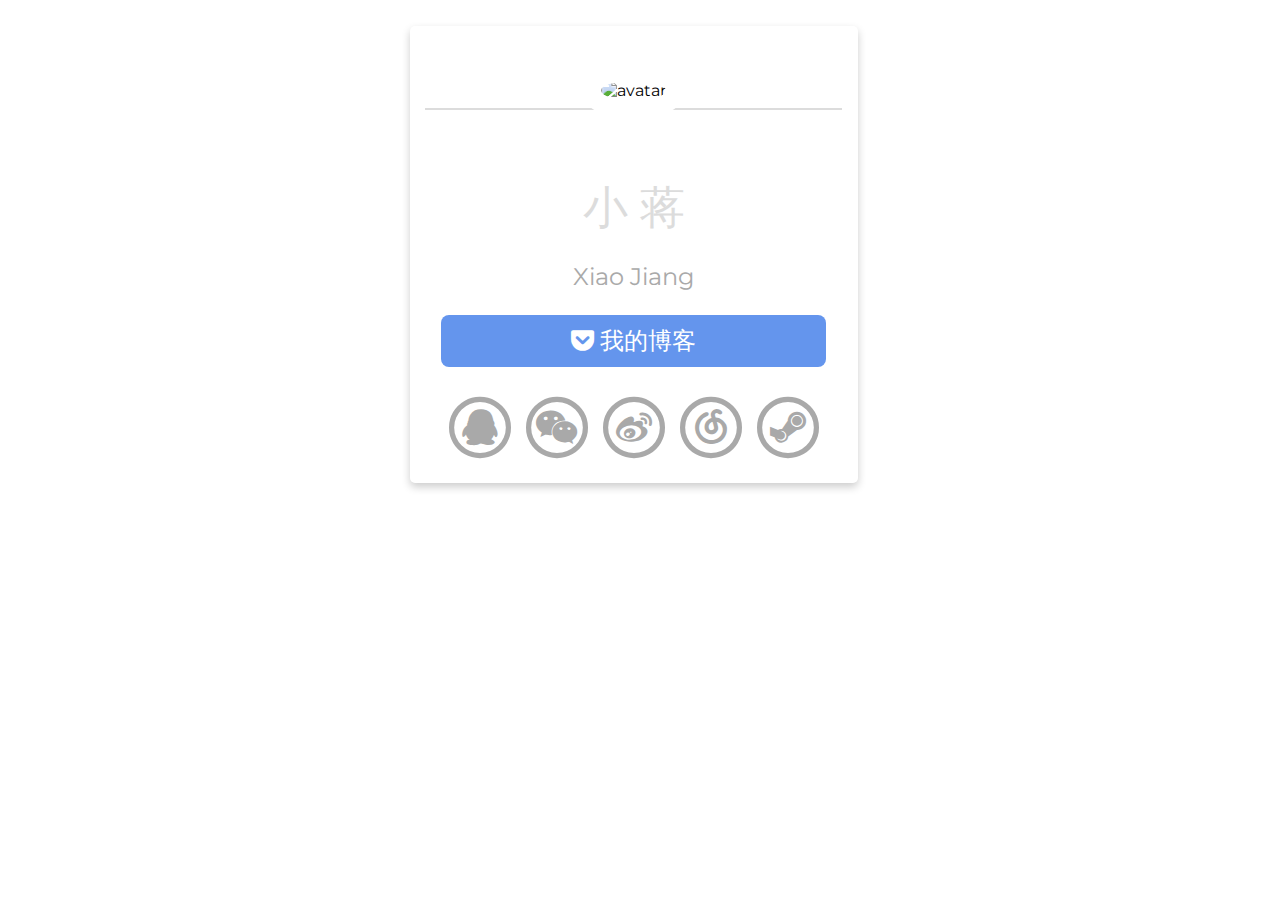
==== index.html @ 09ac82c1 "2022年1月28日16:58:25" ====
<!DOCTYPE html>
<html>
   <head>
      <title>小蒋的个人主页</title>
      <link rel="stylesheet" type="text/css" href="css/style.css">
      <link rel="stylesheet" href="/css/wyy/iconfont.css" type="text/css" media="all">
      <link rel="stylesheet" type="text/css" href="css/font-awesome.css">
      <link rel="stylesheet" type="text/css" href="css/animate.css">
      <link rel="shortcut icon" href="https://cdn.jsdelivr.net/gh/maomengnb/picture/20210721213028.ico" type="image/x-icon">
      <link href="https://fonts.googleapis.com/css?family=Montserrat:700" rel="stylesheet">
      <meta charset="utf-8">
      <meta http-equiv="X-UA-Compatible" content="IE=edge">
      <meta name="viewport" content="width=device-width, initial-scale=1">
      <meta name="description" content>
      <meta name="keywords" content=" ">
      <meta name="author" content="Shrinath Nayak">
      <meta name="robots" content="index, follow">
   </head>
<body>
<div class="adcenter"><script src="js/ggad2_728x90.js"></script></div>
      <!--Card-->
      <div class="card animated fadeIn">
         <center><img class="center animated rollIn" src="https://api.sumt.cn/api/qq.logo.php?qq=596765341" alt="avatar"></center>
         <hr>
         <div class="name">
            小 蒋
         </div>
         <p class="subtitle">Xiao Jiang</p>
         <p class="location"><i class="fa fa-get-pocket"> </i><a href="https://mengclub.xyz" target="_blank"> 我的博客</a>
         </p>
         <p class="icons animated pulse">
            <a href="http://wpa.qq.com/msgrd?v=3&uin=596765341&site=qq&menu=yes" target="_blank">
            <span class="fa-stack fa-lg">
                <i class="fa fa-circle-thin fa-stack-2x"></i>
                <i class="fa fa-qq fa-stack-1x"></i>
            </span>
            </a>
            <a href="https://cdn.jsdelivr.net/gh/maomengnb/picture/20210727194607.png" target="_blank">
            <span class="fa-stack fa-lg">
                <i class="fa fa-circle-thin fa-3x fa-stack-2x"></i>     
                <i class="fa fa-wechat fa-stack-1x"></i>
            </span>
            </a>
            <a href="https://weibo.com/5820197498" target="_blank">
            <span class="fa-stack fa-lg">
                <i class="fa fa-circle-thin fa-stack-2x"></i>
                <i class="fa fa-weibo fa-stack-1x"></i>
            </span>
            </a>
            <a href="https://y.music.163.com/m/user?id=304096705" target="_blank">
            <span class="fa-stack fa-lg">
                <i class="fa fa-circle-thin fa-stack-2x"></i>
                <i class="iconfont icon-wyy1" style="font-size: 1em;"></i>
            </span>
            </a>
            <a href="https://steamcommunity.com/id/596765341/" target="_blank">
            <span class="fa-stack fa-lg">
                <i class="fa fa-circle-thin fa-stack-2x"></i>
                <i class="fa fa-steam fa-stack-1x"></i>
            </span>
            </a>
         </p>
      </div>
      <!--footer-->

   </body>
</html>
---- css/style.css ----
* {
	font-family: 'Montserrat', sans-serif;
}

body {
	width: 100%;
	margin: 0px;
	background-image: url(https://tp.maomeng.cf);
	background-repeat: repeat-y no-repeat;
	background-size: cover;
	background-position: center;
	background-attachment: fixed;
}

.icons>a {
	text-decoration: none;
	color: darkgray;
}

.location>a {
	text-decoration: none;
	color: white;
}

.location:hover {
	box-shadow: 0 8px 16px 0 rgba(0, 0, 0, 0.2);
}

.tlinks{text-indent:-9999px;height:0;line-height:0;font-size:0;overflow:hidden;}
/*---------- Responsive Grid ---------------*/

@media screen and (min-width: 1001px) {
	.card {
		margin-left: 32%;
		margin-top: 2%;
		padding: 0px;
		background-color: white;
		box-shadow: 0 4px 8px 0 rgba(0, 0, 0, 0.2);
		transition: 0.3s;
		width: 35%;
		border-radius: 5px;
	}
	.card:hover {
		box-shadow: 0 8px 16px 0 rgba(0, 0, 0, 1);
	}
	.card img {
		border: 20px solid white;
		border-radius: 50%;
		margin-top: 8%;
		margin-bottom: -15% !important;
		width: 30%;
	}
	.name {
		text-align: center;
		font-size: 2.8em;
		color: gainsboro;
		margin-top: 15%;
		margin-bottom: auto;
		text-transform: capitalize;
	}
	hr {
		width: 93%;
		height: 2px;
		background-color: gainsboro;
		border: 0px;
	}
	.subtitle {
		text-align: center;
		font-size: 1.5em;
		color: darkgray;
	}
	.icons {
		font-size: 18px;
		text-align: center;
		margin-right: 0px;
		margin-left: 0px;
		color: darkgray;
		margin-bottom: 40px;
	}
	.location {
		text-align: center;
		color: white;
		font-size: 1.5em;
		display: block;
		background-color: cornflowerblue;
		padding: 10px;
		margin-left: 7%;
		margin-right: 7%;
		border-radius: 8px;
	}
}

@media (min-width: 100px) and (max-width: 728px) and (orientation:portrait) {
	body {
		width: 100%;
		margin: 0px;
		background: url(../images/bg.jpg) fixed no;
		overflow-x: hidden;
	}
	hr {
		width: 93%;
		height: 2px;
		background-color: gainsboro;
		border: 0px;
	}
	.card {
		margin-top: 10%;
		margin-left: 2%;
		margin-right: 0px;
		background-color: white;
		box-shadow: 0 4px 8px 0 rgba(0, 0, 0, 0.2);
		transition: 0.3s;
		width: 95%;
		border-radius: 5px;
	}
	.card:hover {
		box-shadow: 0 8px 16px 0 rgba(0, 0, 0, 1);
	}
	.card img {
		border: 15px solid white;
		margin-bottom: -20% !important;
		border-radius: 50%;
		width: 33%;
	}
	.name {
		padding-right: 4px;
		padding-left: 4px;
		text-align: center;
		font-size: 2.5em;
		color: gainsboro;
		margin-top: 16%;
		margin-bottom: auto;
		text-transform: capitalize;
	}
	.subtitle {
		text-align: center;
		font-size: 1.2em;
		color: darkgray;
	}
	.icons {
		font-size: 11px;
		text-align: center;
		margin-right: 0px;
		margin-left: 0px;
		color: darkgray;
		margin-bottom: 40px;
	}
	.location {
		text-align: center;
		color: white;
		font-size: 0.8em;
		display: block;
		background-color: cornflowerblue;
		padding: 10px;
		margin-left: 7%;
		margin-right: 7%;
		border-radius: 8px;
	}
}

@media (min-width: 100px) and (max-width: 728px) and (orientation:landscape) {
	body {
		width: 100%;
		margin: 0px;
		background: url(../images/bg.jpg) fixed no;
		overflow-x: hidden;
	}
	hr {
		width: 93%;
		height: 2px;
		background-color: gainsboro;
		border: 0px;
	}
	.card {
		margin-top: 6%;
		margin-left: 9%;
		margin-right: 0px;
		background-color: white;
		box-shadow: 0 4px 8px 0 rgba(0, 0, 0, 0.2);
		transition: 0.3s;
		width: 80%;
		border-radius: 5px;
	}
	.card:hover {
		box-shadow: 0 8px 16px 0 rgba(0, 0, 0, 1);
	}
	.card img {
		border: 15px solid white;
		margin-bottom: -15% !important;
		border-radius: 50%;
		width: 25%;
	}
	.name {
		padding-right: 4px;
		padding-left: 4px;
		text-align: center;
		font-size: 2.8em;
		color: gainsboro;
		margin-top: 16%;
		margin-bottom: auto;
		text-transform: capitalize;
	}
	.subtitle {
		text-align: center;
		font-size: 1.9em;
		color: darkgray;
	}
	.icons {
		font-size: 18px;
		text-align: center;
		margin-right: 0px;
		margin-left: 0px;
		color: darkgray;
		margin-bottom: 40px;
	}
	.location {
		text-align: center;
		color: white;
		font-size: 1.5em;
		display: block;
		background-color: cornflowerblue;
		padding: 10px;
		margin-left: 7%;
		margin-right: 7%;
		border-radius: 8px;
	}
}

@media only screen and (min-width: 728px) and (max-width: 1000px) {
	body {
		width: 100%;
		margin: 0px;
		background: url(../images/bg.jpg) fixed no;
		overflow-x: hidden;
	}
	hr {
		width: 93%;
		height: 2px;
		background-color: gainsboro;
		border: 0px;
	}
	.card {
		margin-top: 4%;
		margin-left: 13%;
		align-content: center;
		background-color: white;
		box-shadow: 0 4px 8px 0 rgba(0, 0, 0, 0.2);
		transition: 0.3s;
		width: 75%;
		border-radius: 5px;
	}
	.card:hover {
		box-shadow: 0 8px 16px 0 rgba(0, 0, 0, 1);
	}
	.card img {
		border: 15px solid white;
		margin-bottom: -18% !important;
		border-radius: 50%;
		width: 30%;
	}
	.name {
		text-align: center;
		font-size: 2.5em;
		color: gainsboro;
		margin-top: 16%;
		margin-bottom: auto;
		text-transform: capitalize;
	}
	.subtitle {
		text-align: center;
		font-size: 2em;
		color: darkgray;
	}
	.icons {
		font-size: 15px;
		text-align: center;
		margin-right: 0px;
		margin-left: 0px;
		color: darkgray;
		margin-bottom: 40px;
	}
	.location {
		text-align: center;
		color: white;
		font-size: 1.8em;
		display: block;
		background-color: cornflowerblue;
		padding: 10px;
		margin-left: 7%;
		margin-right: 7%;
		border-radius: 8px;
	}
}


/*---------- Responsive Grid Ends ---------------*/


/*---------- ICONS ---------------*/

.fa-stack:hover {
	transition: 0.9s;
	transform: rotate(360deg);
}

.fa-lg {
	margin-bottom: 20px;
}

.fa-twitter:hover {
	border-radius: 50%;
	color: white;
	background-color: #1da1f2;
}

.fa-facebook:hover {
	border-radius: 50%;
	color: white;
	background-color: #3b5998;
}

.fa-google-plus:hover {
	border-radius: 50%;
	color: white;
	background-color: #dd4b39;
}

.fa-github:hover {
	border-radius: 50%;
	color: white;
	background-color: black;
}

.fa-instagram:hover {
	border-radius: 50%;
	color: white;
	background-color: #5851db;
}


/*---------- ICONS ENDS---------------*/

footer {
	text-align: center;
	color: white;
	font-size: 1.2em
}
---- css/wyy/iconfont.css ----
@font-face {
  font-family: "iconfont"; /* Project id 2577131 */
  src: url('iconfont.woff2?t=1629602321094') format('woff2'),
       url('iconfont.woff?t=1629602321094') format('woff'),
       url('iconfont.ttf?t=1629602321094') format('truetype');
}

.iconfont {
  font-family: "iconfont" !important;
  font-size: 16px;
  font-style: normal;
  -webkit-font-smoothing: antialiased;
  -moz-osx-font-smoothing: grayscale;
}

.icon-wyy1:before {
  content: "\e600";
}
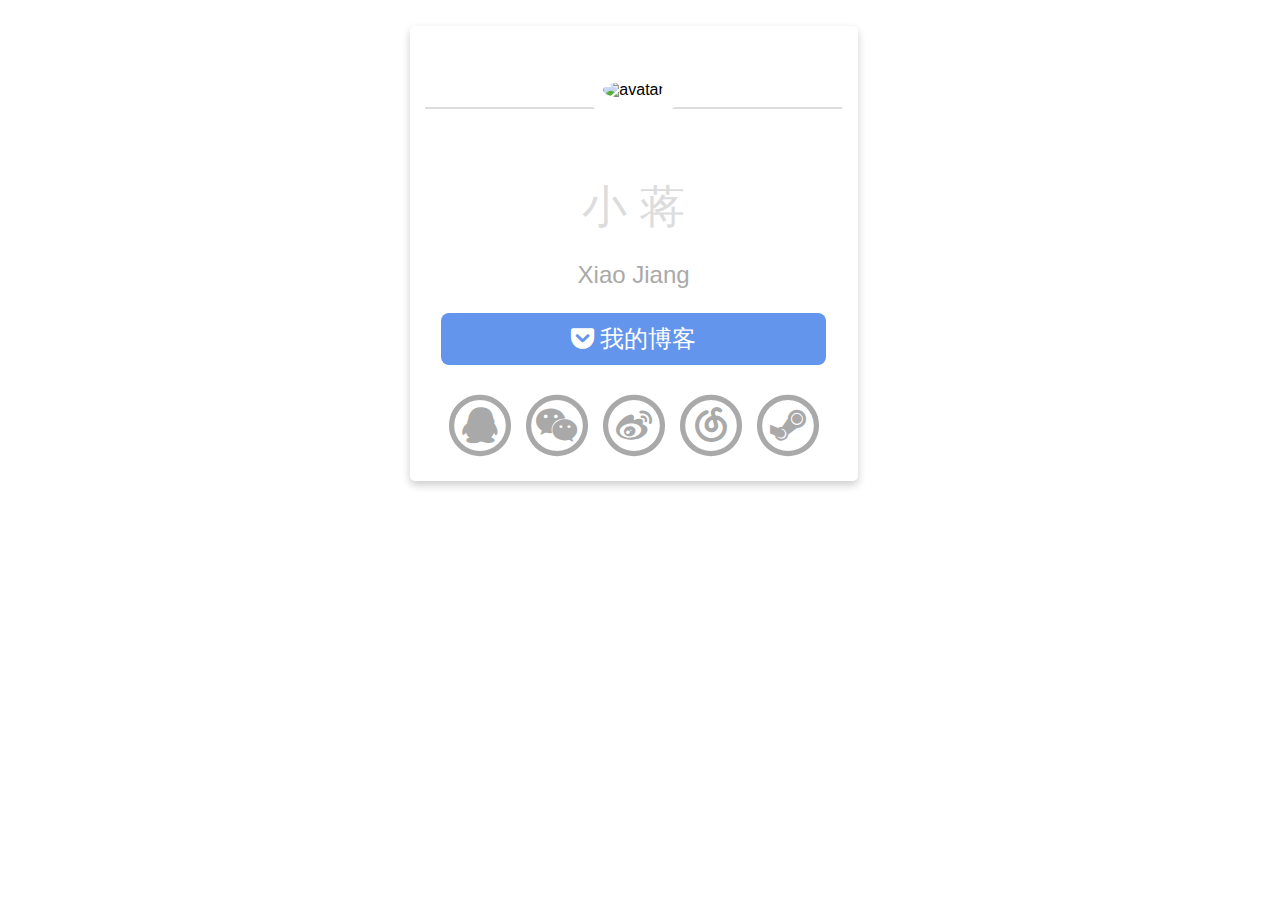
==== commit 10582901: "Update index.html" ====
--- a/index.html
+++ b/index.html
@@ -6,8 +6,7 @@
       <link rel="stylesheet" href="/css/wyy/iconfont.css" type="text/css" media="all">
       <link rel="stylesheet" type="text/css" href="css/font-awesome.css">
       <link rel="stylesheet" type="text/css" href="css/animate.css">
-      <link rel="shortcut icon" href="https://cdn.jsdelivr.net/gh/maomengnb/picture/20210721213028.ico" type="image/x-icon">
-      <link href="https://fonts.googleapis.com/css?family=Montserrat:700" rel="stylesheet">
+      <link rel="shortcut icon" href="/favicon.ico" type="image/x-icon">
       <meta charset="utf-8">
       <meta http-equiv="X-UA-Compatible" content="IE=edge">
       <meta name="viewport" content="width=device-width, initial-scale=1">
@@ -20,22 +19,22 @@
 <div class="adcenter"><script src="js/ggad2_728x90.js"></script></div>
       <!--Card-->
       <div class="card animated fadeIn">
-         <center><img class="center animated rollIn" src="https://api.sumt.cn/api/qq.logo.php?qq=596765341" alt="avatar"></center>
+         <center><img class="center animated rollIn" src="https://i.imgtg.com/2022/10/13/JUoBX.png" alt="avatar"></center>
          <hr>
          <div class="name">
             小 蒋
          </div>
          <p class="subtitle">Xiao Jiang</p>
-         <p class="location"><i class="fa fa-get-pocket"> </i><a href="https://mengclub.xyz" target="_blank"> 我的博客</a>
+         <p class="location"><i class="fa fa-get-pocket"> </i><a href="https://maomeng.cf/" target="_blank"> 我的博客</a>
          </p>
          <p class="icons animated pulse">
-            <a href="http://wpa.qq.com/msgrd?v=3&uin=596765341&site=qq&menu=yes" target="_blank">
+            <a href="http://wpa.qq.com/msgrd?v=3&uin=1287766992&site=qq&menu=yes" target="_blank">
             <span class="fa-stack fa-lg">
                 <i class="fa fa-circle-thin fa-stack-2x"></i>
                 <i class="fa fa-qq fa-stack-1x"></i>
             </span>
             </a>
-            <a href="https://cdn.jsdelivr.net/gh/maomengnb/picture/20210727194607.png" target="_blank">
+            <a href="https://s6.jpg.cm/2022/03/09/L0E8cw.jpg" target="_blank">
             <span class="fa-stack fa-lg">
                 <i class="fa fa-circle-thin fa-3x fa-stack-2x"></i>     
                 <i class="fa fa-wechat fa-stack-1x"></i>
@@ -53,7 +52,7 @@
                 <i class="iconfont icon-wyy1" style="font-size: 1em;"></i>
             </span>
             </a>
-            <a href="https://steamcommunity.com/id/596765341/" target="_blank">
+            <a href="https://steamcommunity.com/id/maomeng_cf/" target="_blank">
             <span class="fa-stack fa-lg">
                 <i class="fa fa-circle-thin fa-stack-2x"></i>
                 <i class="fa fa-steam fa-stack-1x"></i>
--- a/css/style.css
+++ b/css/style.css
@@ -5,7 +5,7 @@
 body {
 	width: 100%;
 	margin: 0px;
-	background-image: url(https://tp.maomeng.cf);
+	background-image: url(https://i.imgtg.com/2022/10/14/JFpvC.jpg);
 	background-repeat: repeat-y no-repeat;
 	background-size: cover;
 	background-position: center;
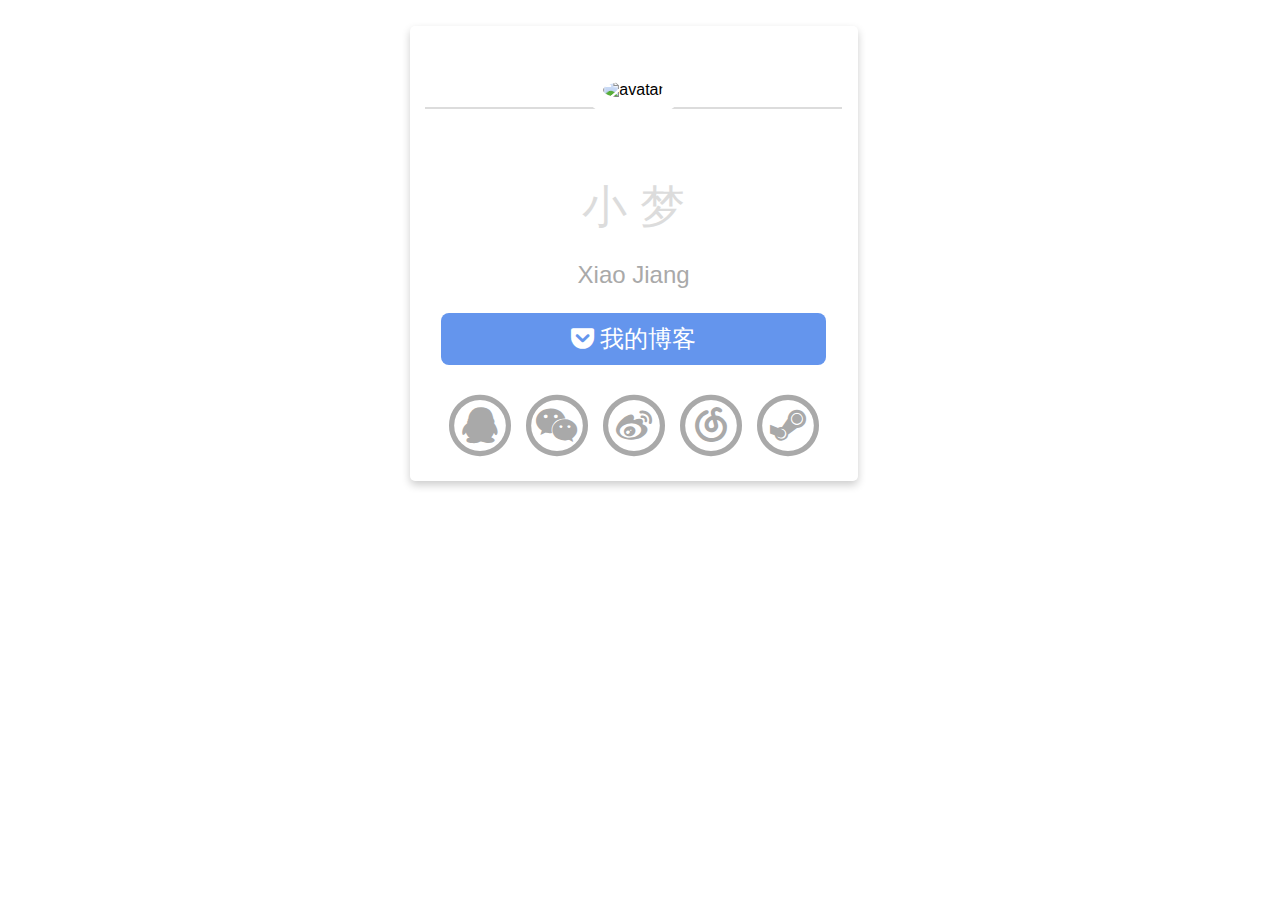
==== commit adaca5fe: "Update index.html" ====
--- a/index.html
+++ b/index.html
@@ -1,7 +1,7 @@
 <!DOCTYPE html>
 <html>
    <head>
-      <title>小蒋的个人主页</title>
+      <title>小梦的个人主页</title>
       <link rel="stylesheet" type="text/css" href="css/style.css">
       <link rel="stylesheet" href="/css/wyy/iconfont.css" type="text/css" media="all">
       <link rel="stylesheet" type="text/css" href="css/font-awesome.css">
@@ -22,7 +22,7 @@
          <center><img class="center animated rollIn" src="https://i.imgtg.com/2022/10/13/JUoBX.png" alt="avatar"></center>
          <hr>
          <div class="name">
-            小 蒋
+            小 梦
          </div>
          <p class="subtitle">Xiao Jiang</p>
          <p class="location"><i class="fa fa-get-pocket"> </i><a href="https://maomeng.cf/" target="_blank"> 我的博客</a>
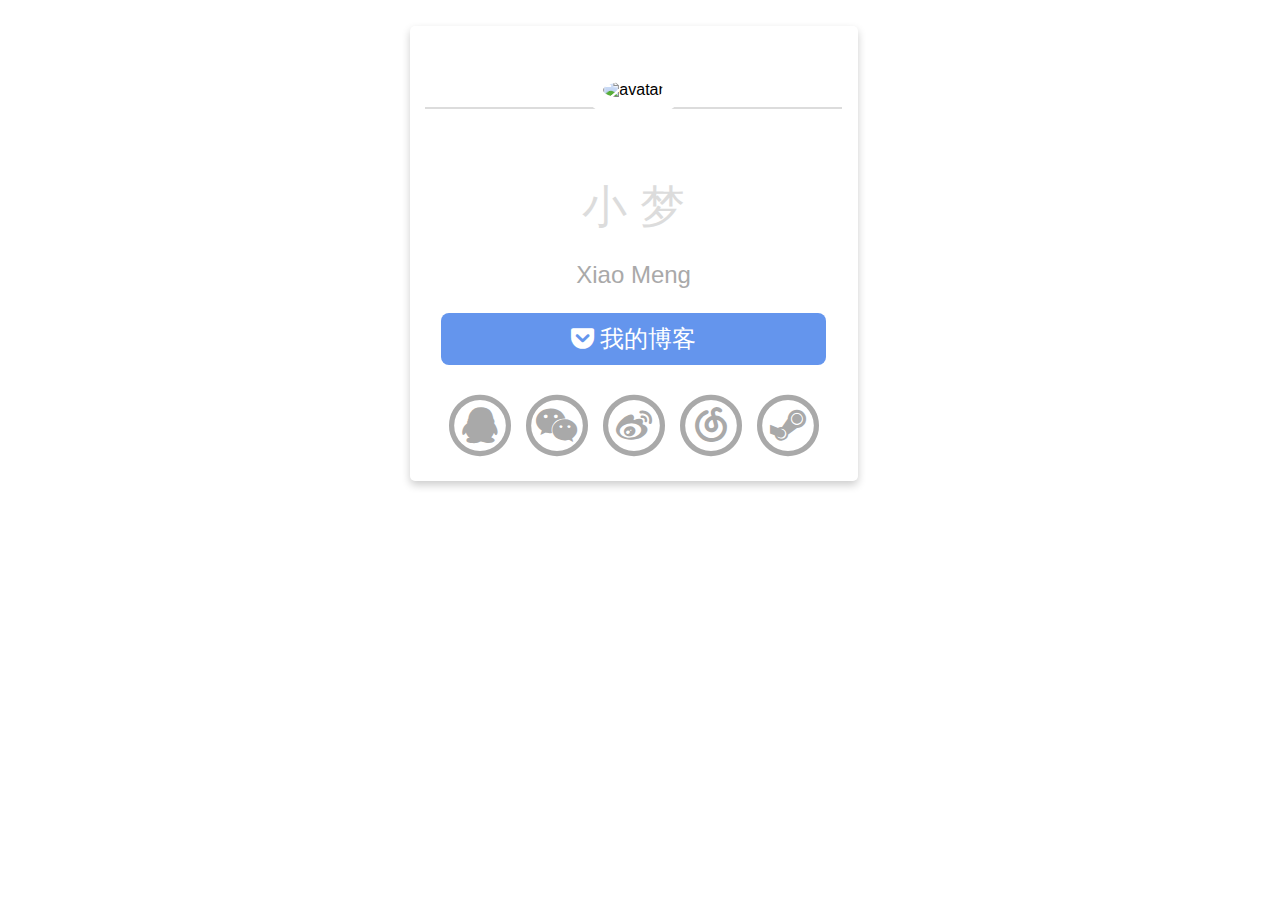
==== commit 302f1cad: "Update index.html" ====
--- a/index.html
+++ b/index.html
@@ -24,7 +24,7 @@
          <div class="name">
             小 梦
          </div>
-         <p class="subtitle">Xiao Jiang</p>
+         <p class="subtitle">Xiao Meng</p>
          <p class="location"><i class="fa fa-get-pocket"> </i><a href="https://maomeng.cf/" target="_blank"> 我的博客</a>
          </p>
          <p class="icons animated pulse">
